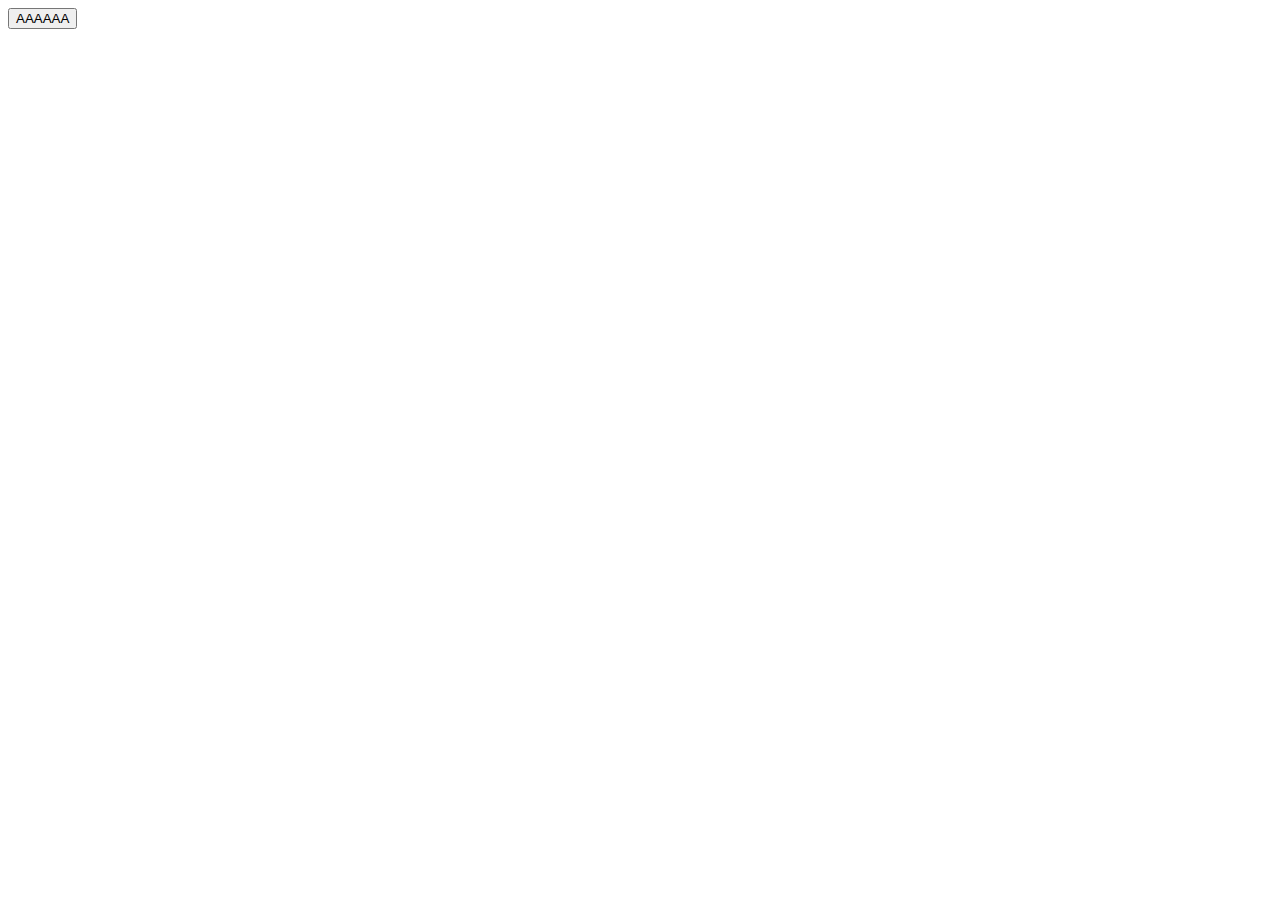
==== 1.html @ 87ea10ce "Assignment 1" ====
<html>
	<head>
		<title>
			Excercise 1
		</title>
		<script src='jq.js'></script>
	</head>
<style>
.node{
	position:relative;
	display: none;
}
.siblings{
	display:inline;
}
.children1, .children2{
	position:absolute;
}
.children2{
	left:100%;
	top:0;
	display:none;
}
.node_name,.add_sibling1{
	display:inline-block;
}
.add_sibling1{
	float:right;
}
.add_child1{
	display:block;
}
.add_sibling2{
	display: block;
	margin-right:50px;
}
.add_child2{
	display:inline-block;
}
.sibling{
	float:left;
	position:relative;
}
.sibling2{
	display:block;
	position:relative;
}
.child{
	display:inline-block;
}
.sibling:hover .node{
	display:block;
}
.sibling2:hover > .node_name:hover + .node > .children2, .sibling2:hover > .node:hover > .children2  {
	display: block;
}
</style>
	<script>
		$(document).ready(function(){
			var new_top_sibling = function(parent_element,name){
				var code = `
				<div class='sibling'>	
					<input type='button' value='`+name+`' class='node_name'>
						<div class='node'>
							<input type='button' value='Add Sibling'  class='add_sibling1'>
							<input type='button' value='Add Child'  class='add_child1'>
							<div  class='children1'></div>
						</div>
				</div>`;
				$($(parent_element).parent().parent()).append(code);
			};

			var new_bottom_sibling = function(parent_element,name){
				var code = `
				<div class='sibling2'>
					<input type='button' value='`+name+`'  class='node_name'>
					<div  class='node'>
						<input type='button' value='Add Child'  class='add_child2'>
						<input type='button' value='Add Sibling'  class='add_sibling2'>
						<div  class='children2'></div>
					</div>`;
				$($(parent_element).parent()).append(code);
			};

			var new_top_child = function(parent_element,name){
				var code = `
				<div class='sibling2'>
					<input type='button' value='`+name+`'  class='node_name'>
					<div  class='node'>
						<input type='button' value='Add Child'  class='add_child2'>
						<input type='button' value='Add Sibling'  class='add_sibling2'>
						<div  class='children2'></div>
					</div>
				</div>`;
				$(parent_element).find('.children1').append(code);
			};

			var new_bottom_child = function(parent_element,name){
				var code = `
				<div class='sibling2'>
					<input type='button' value='`+name+`'  class='node_name'>
					<div  class='node'>
						<input type='button' value='Add Child'  class='add_child2'>
						<input type='button' value='Add Sibling'  class='add_sibling2'>
						<div  class='children2'></div>
					</div>
				</div>`;
				$(parent_element).find('.children2').first().append(code);
			};

			$(document).on('click','.add_sibling1',function(){
				var text = '';
				while(text == '')
				{
					text = prompt('Enter the name of the new sibling node : ','');
				}
				if (text != null)
				{
					new_top_sibling($(this).parent(),text);
				}
			});
			$(document).on('click','.add_sibling2',function(){
				var text = '';
				while(text == '')
				{
					text = prompt('Enter the name of the new sibling node : ','');
				}
				if (text != null)
				{
					new_bottom_sibling($(this).parent(),text);
				}
			});
			$(document).on('click','.add_child1',function(){
				var text = '';
				while(text == '')
				{
					text = prompt('Enter the name of the new child node : ','');
				}
				if (text != null)
				{
					new_top_child($(this).parent(),text);
				}
			});
			$(document).on('click','.add_child2',function(){
				var text = '';
				while(text == '')
				{
					text = prompt('Enter the name of the new child node : ','');
				}
				if (text != null)
				{
					new_bottom_child($(this).parent(),text);
				}
			});
			$(document).on('mouseenter','.noe_name',function(){
				$(this).siblings().each(function(){
					$(this).css('visibility','visible');
					/*
					if ($(this).attr('class') == 'children1')
					{
						console.log($(this).children('.node_name'));
						$(this).filter('.siblings').children().first().css('visibility','visible');
					}
					*/
					//$(this).find('.node_name').each(function(){
					//	$(this).css('visibility','visible');
					//});
				});
			});
			$(document).on('mouseleave','.nde_name',function(){
				$(this).siblings().each(function(){
					$(this).css('visibility','hidden');
				});
			});
		});
	</script>
	<body>
		<div id='main'>
			<div class='siblings'>
				<div class='sibling'>
					<input type='button' value='AAAAAA' class='node_name'>
					<div  class='node'>
						<input type='button' value='Add Sibling'  class='add_sibling1'>
						<input type='button' value='Add Child'  class='add_child1'>
						<div  class='children1'></div>
					</div>
				</div>
			</div>
		</div>
	</body>
</html>
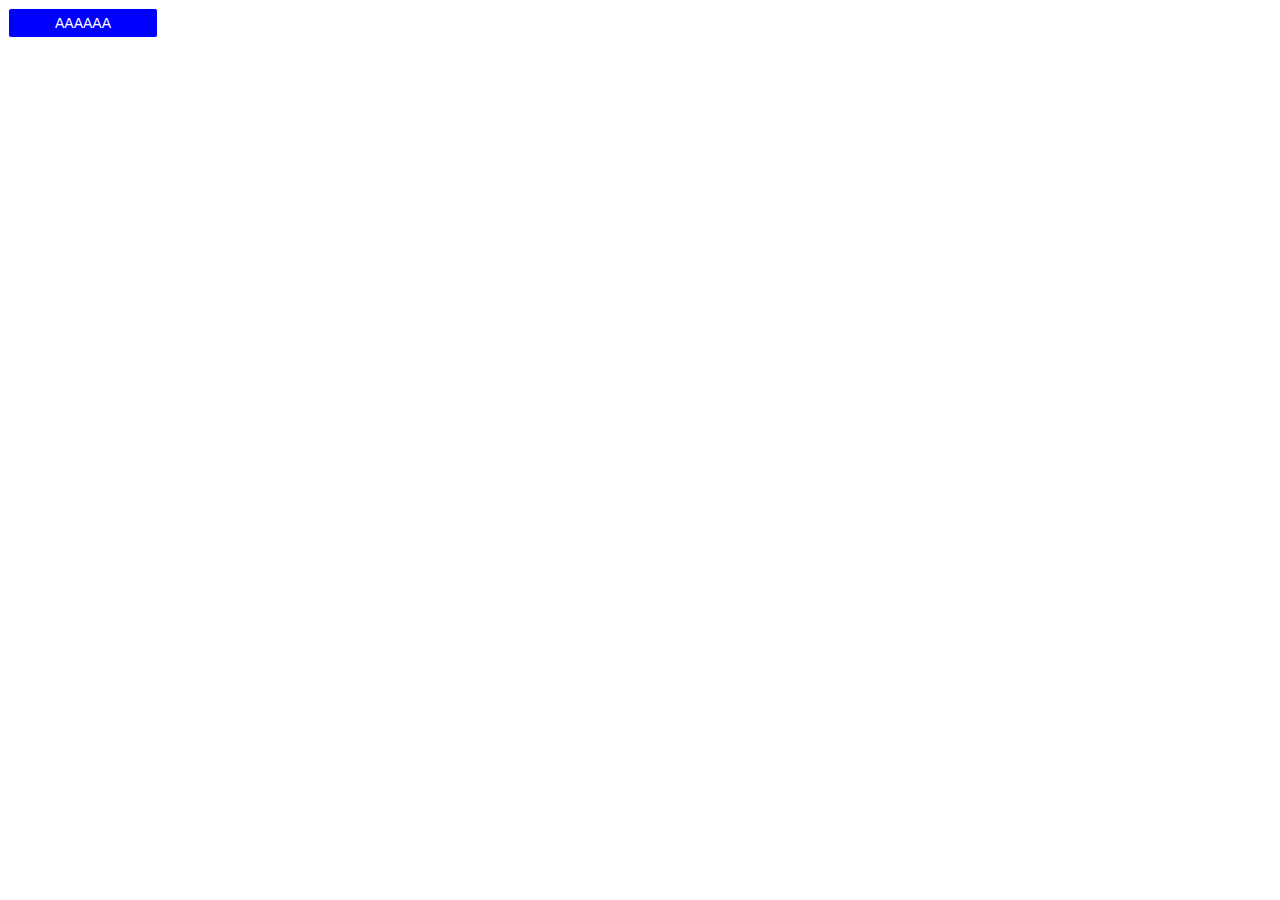
==== commit e221c1c1: "Few Changes" ====
--- a/1.html
+++ b/1.html
@@ -10,20 +10,42 @@
 	position:relative;
 	display: none;
 }
+input{
+	min-width:150px;
+	padding:6px 12px;
+	background:white;
+	border:1px solid grey;
+	border-radius: 3px;
+}
+input:not(.node_name){
+	cursor:pointer;
+}
+.node_name{
+	background:blue;
+	color:white;
+	border:1px solid white;
+	font-size:14px;
+}
 .siblings{
 	display:inline;
 }
 .children1, .children2{
 	position:absolute;
+	background:white;
+	display: none;
 }
 .children2{
-	left:100%;
+	right:-100%;
 	top:0;
 	display:none;
 }
 .node_name,.add_sibling1{
 	display:inline-block;
 }
+.add_sibling1,.add_child2{
+	left:100%;
+	position: absolute;
+}
 .add_sibling1{
 	float:right;
 }
@@ -32,31 +54,36 @@
 }
 .add_sibling2{
 	display: block;
-	margin-right:50px;
 }
 .add_child2{
 	display:inline-block;
 }
 .sibling{
+	position: relative;
 	float:left;
-	position:relative;
 }
 .sibling2{
 	display:block;
-	position:relative;
+	position: relative;
 }
 .child{
 	display:inline-block;
 }
-.sibling:hover .node{
-	display:block;
-}
-.sibling2:hover > .node_name:hover + .node > .children2, .sibling2:hover > .node:hover > .children2  {
-	display: block;
+.node_name:hover + .node{
+	display:block;
+}
+.node:hover{
+	display:block;
+}
+.sibling:hover .children1, .sibling2:hover >.children2{
+	display:block;
 }
 </style>
 	<script>
 		$(document).ready(function(){
+			var update_top = function(){
+				$('.add_sibling1, .add_child2').css('top',-($('.node_name').outerHeight()));
+			};
 			var new_top_sibling = function(parent_element,name){
 				var code = `
 				<div class='sibling'>	
@@ -77,9 +104,10 @@
 					<div  class='node'>
 						<input type='button' value='Add Child'  class='add_child2'>
 						<input type='button' value='Add Sibling'  class='add_sibling2'>
-						<div  class='children2'></div>
-					</div>`;
-				$($(parent_element).parent()).append(code);
+					</div>
+					<div  class='children2'></div>
+				</div>`;
+				$($(parent_element).parent().parent()).append(code);
 			};
 
 			var new_top_child = function(parent_element,name){
@@ -89,10 +117,10 @@
 					<div  class='node'>
 						<input type='button' value='Add Child'  class='add_child2'>
 						<input type='button' value='Add Sibling'  class='add_sibling2'>
-						<div  class='children2'></div>
-					</div>
-				</div>`;
-				$(parent_element).find('.children1').append(code);
+					</div>
+					<div  class='children2'></div>
+				</div>`;
+				$(parent_element.parent()).find('.children1').append(code);
 			};
 
 			var new_bottom_child = function(parent_element,name){
@@ -102,12 +130,12 @@
 					<div  class='node'>
 						<input type='button' value='Add Child'  class='add_child2'>
 						<input type='button' value='Add Sibling'  class='add_sibling2'>
-						<div  class='children2'></div>
-					</div>
-				</div>`;
-				$(parent_element).find('.children2').first().append(code);
-			};
-
+					</div>
+					<div  class='children2'></div>
+				</div>`;
+				$(parent_element.parent()).find('.children2').first().append(code);
+			};
+			update_top();
 			$(document).on('click','.add_sibling1',function(){
 				var text = '';
 				while(text == '')
@@ -117,6 +145,8 @@
 				if (text != null)
 				{
 					new_top_sibling($(this).parent(),text);
+					$(this).remove();
+					update_top();
 				}
 			});
 			$(document).on('click','.add_sibling2',function(){
@@ -128,6 +158,8 @@
 				if (text != null)
 				{
 					new_bottom_sibling($(this).parent(),text);
+					$(this).remove();
+					update_top();
 				}
 			});
 			$(document).on('click','.add_child1',function(){
@@ -139,6 +171,8 @@
 				if (text != null)
 				{
 					new_top_child($(this).parent(),text);
+					$(this).remove();
+					update_top();
 				}
 			});
 			$(document).on('click','.add_child2',function(){
@@ -150,27 +184,9 @@
 				if (text != null)
 				{
 					new_bottom_child($(this).parent(),text);
-				}
-			});
-			$(document).on('mouseenter','.noe_name',function(){
-				$(this).siblings().each(function(){
-					$(this).css('visibility','visible');
-					/*
-					if ($(this).attr('class') == 'children1')
-					{
-						console.log($(this).children('.node_name'));
-						$(this).filter('.siblings').children().first().css('visibility','visible');
-					}
-					*/
-					//$(this).find('.node_name').each(function(){
-					//	$(this).css('visibility','visible');
-					//});
-				});
-			});
-			$(document).on('mouseleave','.nde_name',function(){
-				$(this).siblings().each(function(){
-					$(this).css('visibility','hidden');
-				});
+					$(this).remove();
+					update_top();
+				}
 			});
 		});
 	</script>
@@ -182,8 +198,8 @@
 					<div  class='node'>
 						<input type='button' value='Add Sibling'  class='add_sibling1'>
 						<input type='button' value='Add Child'  class='add_child1'>
-						<div  class='children1'></div>
-					</div>
+					</div>
+					<div  class='children1'></div>
 				</div>
 			</div>
 		</div>
